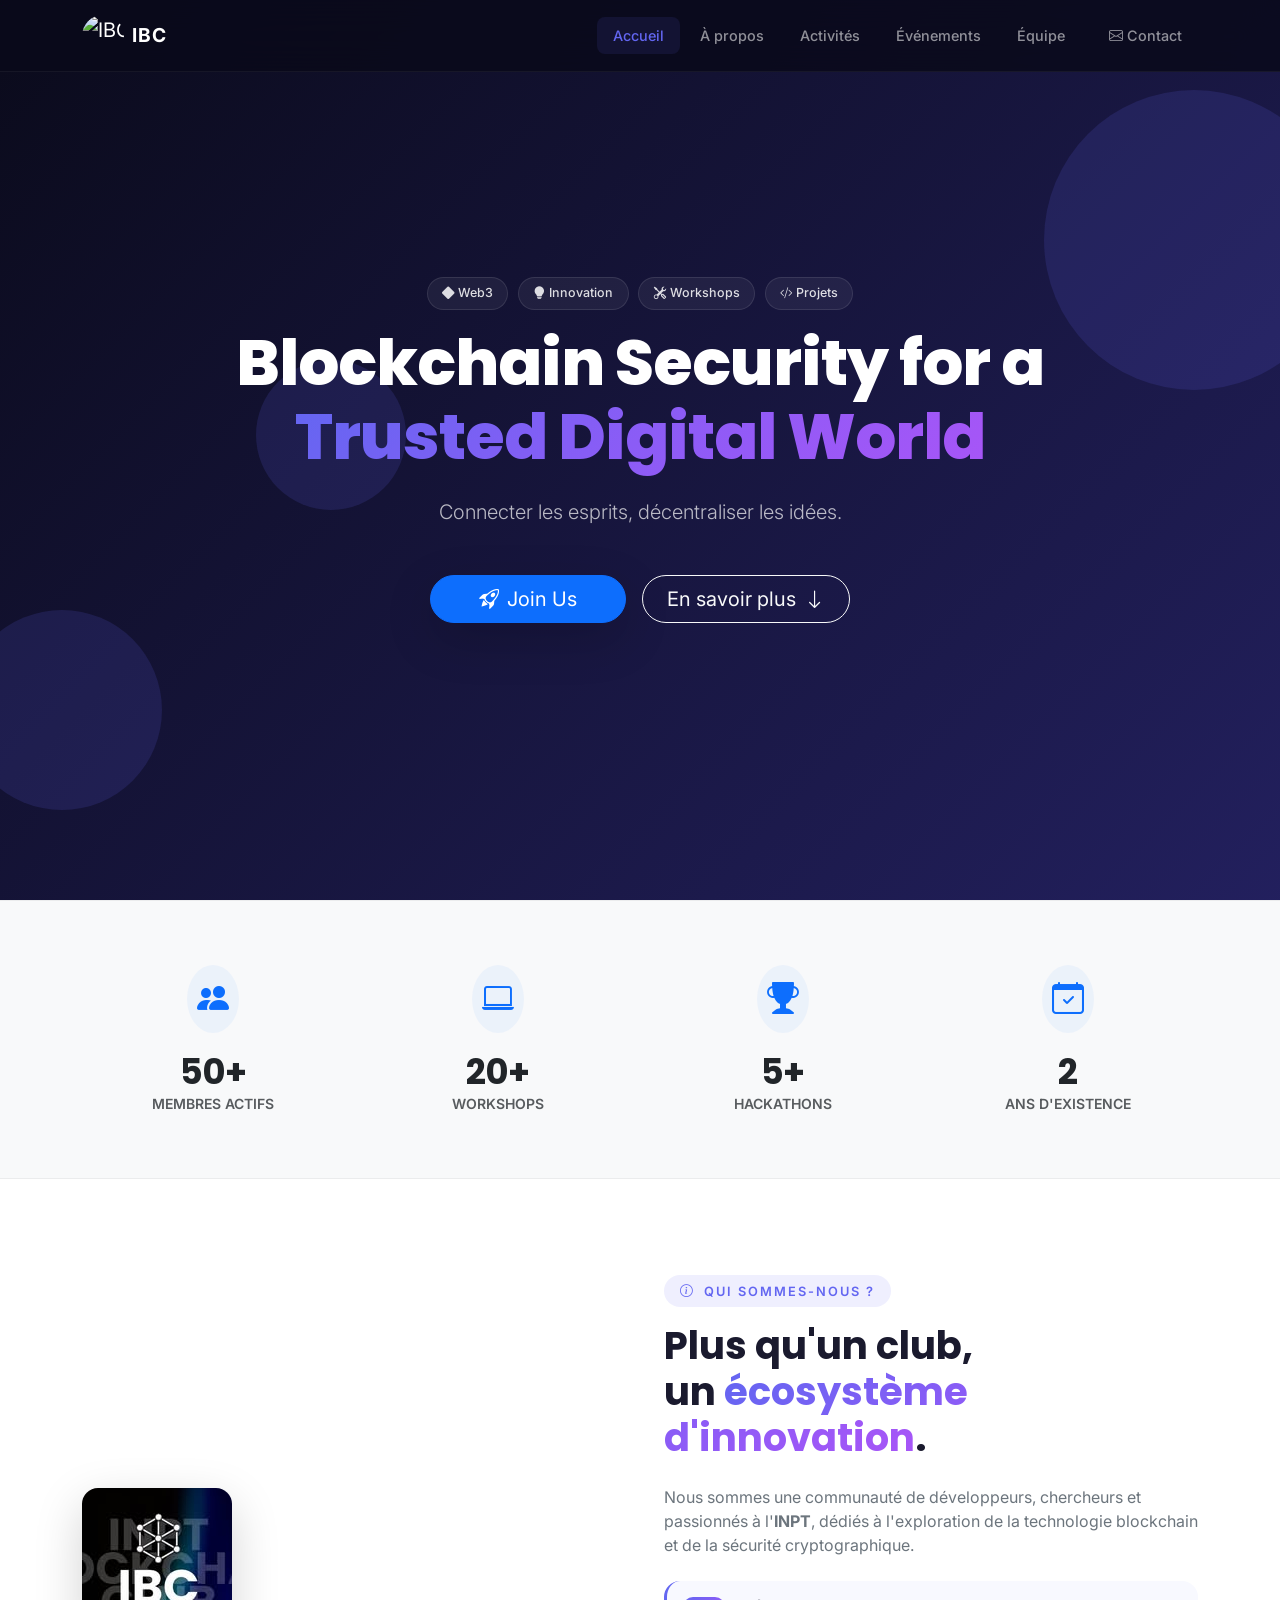
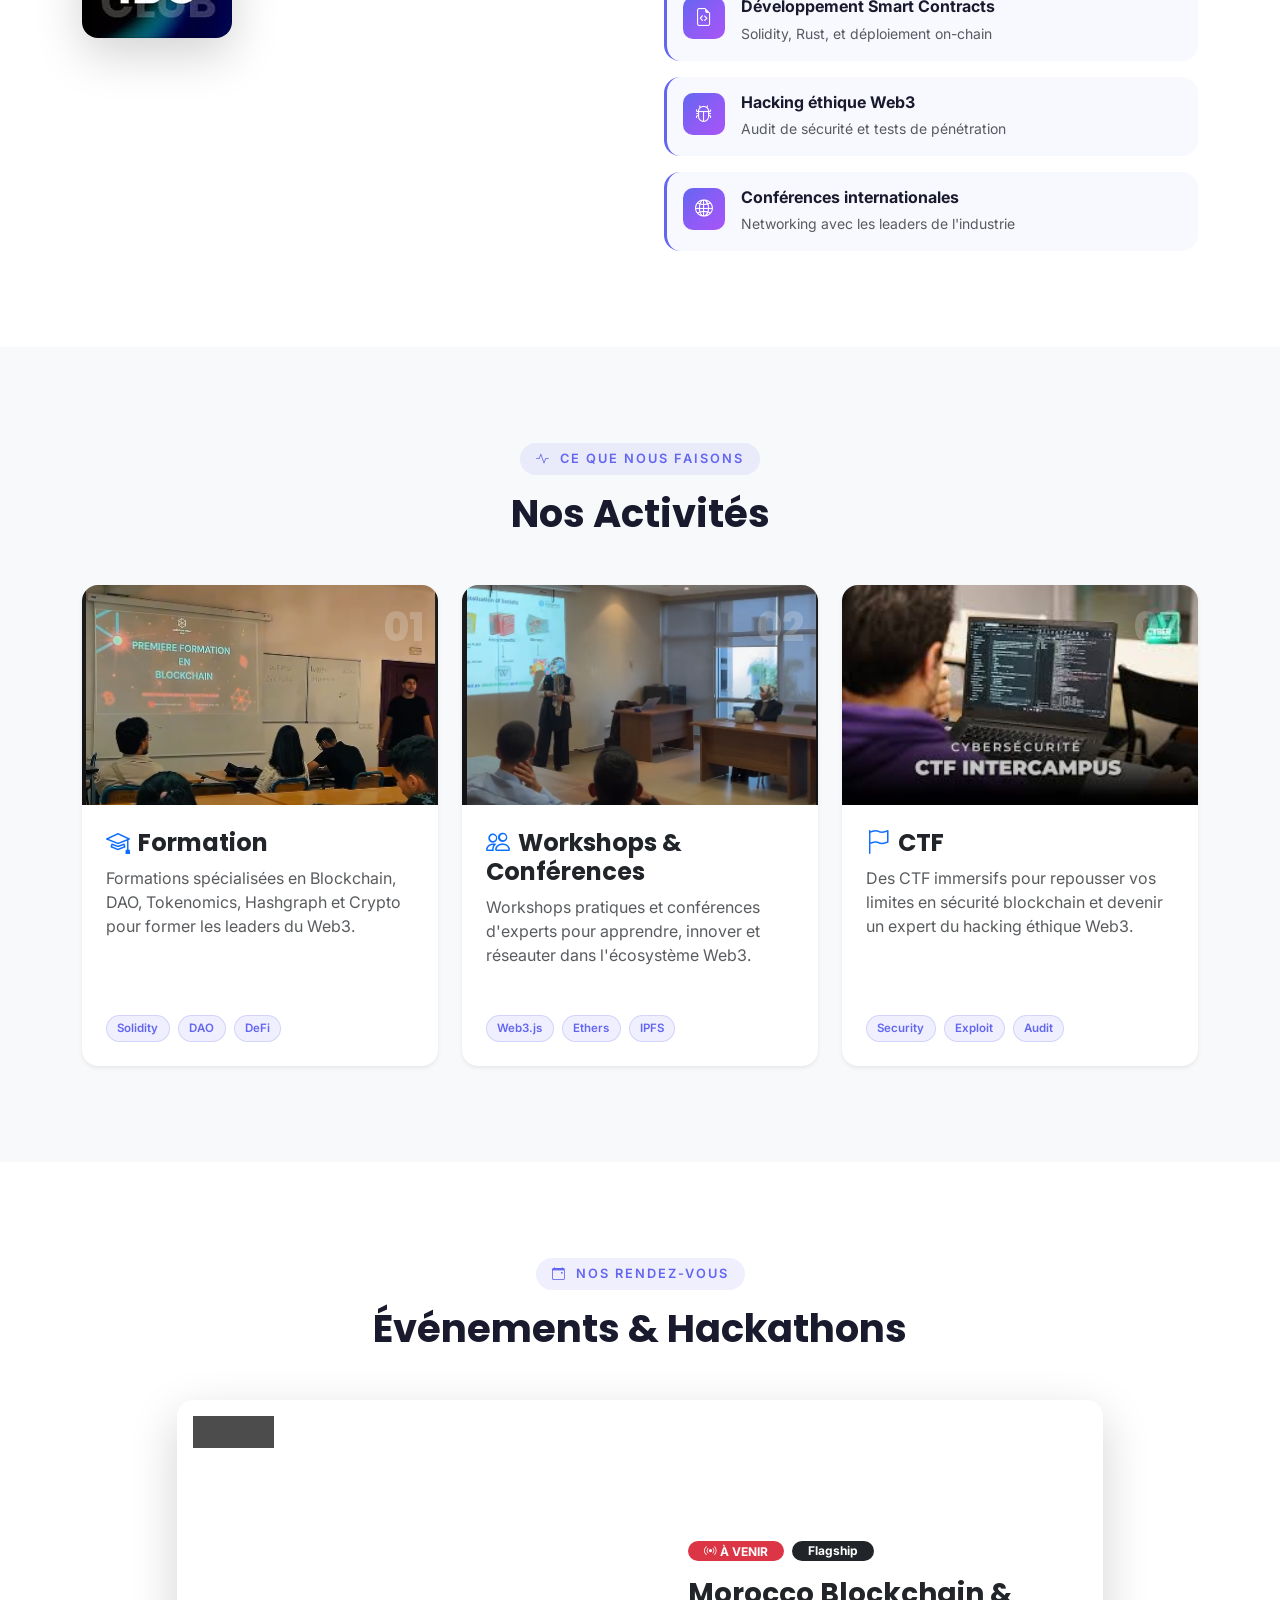
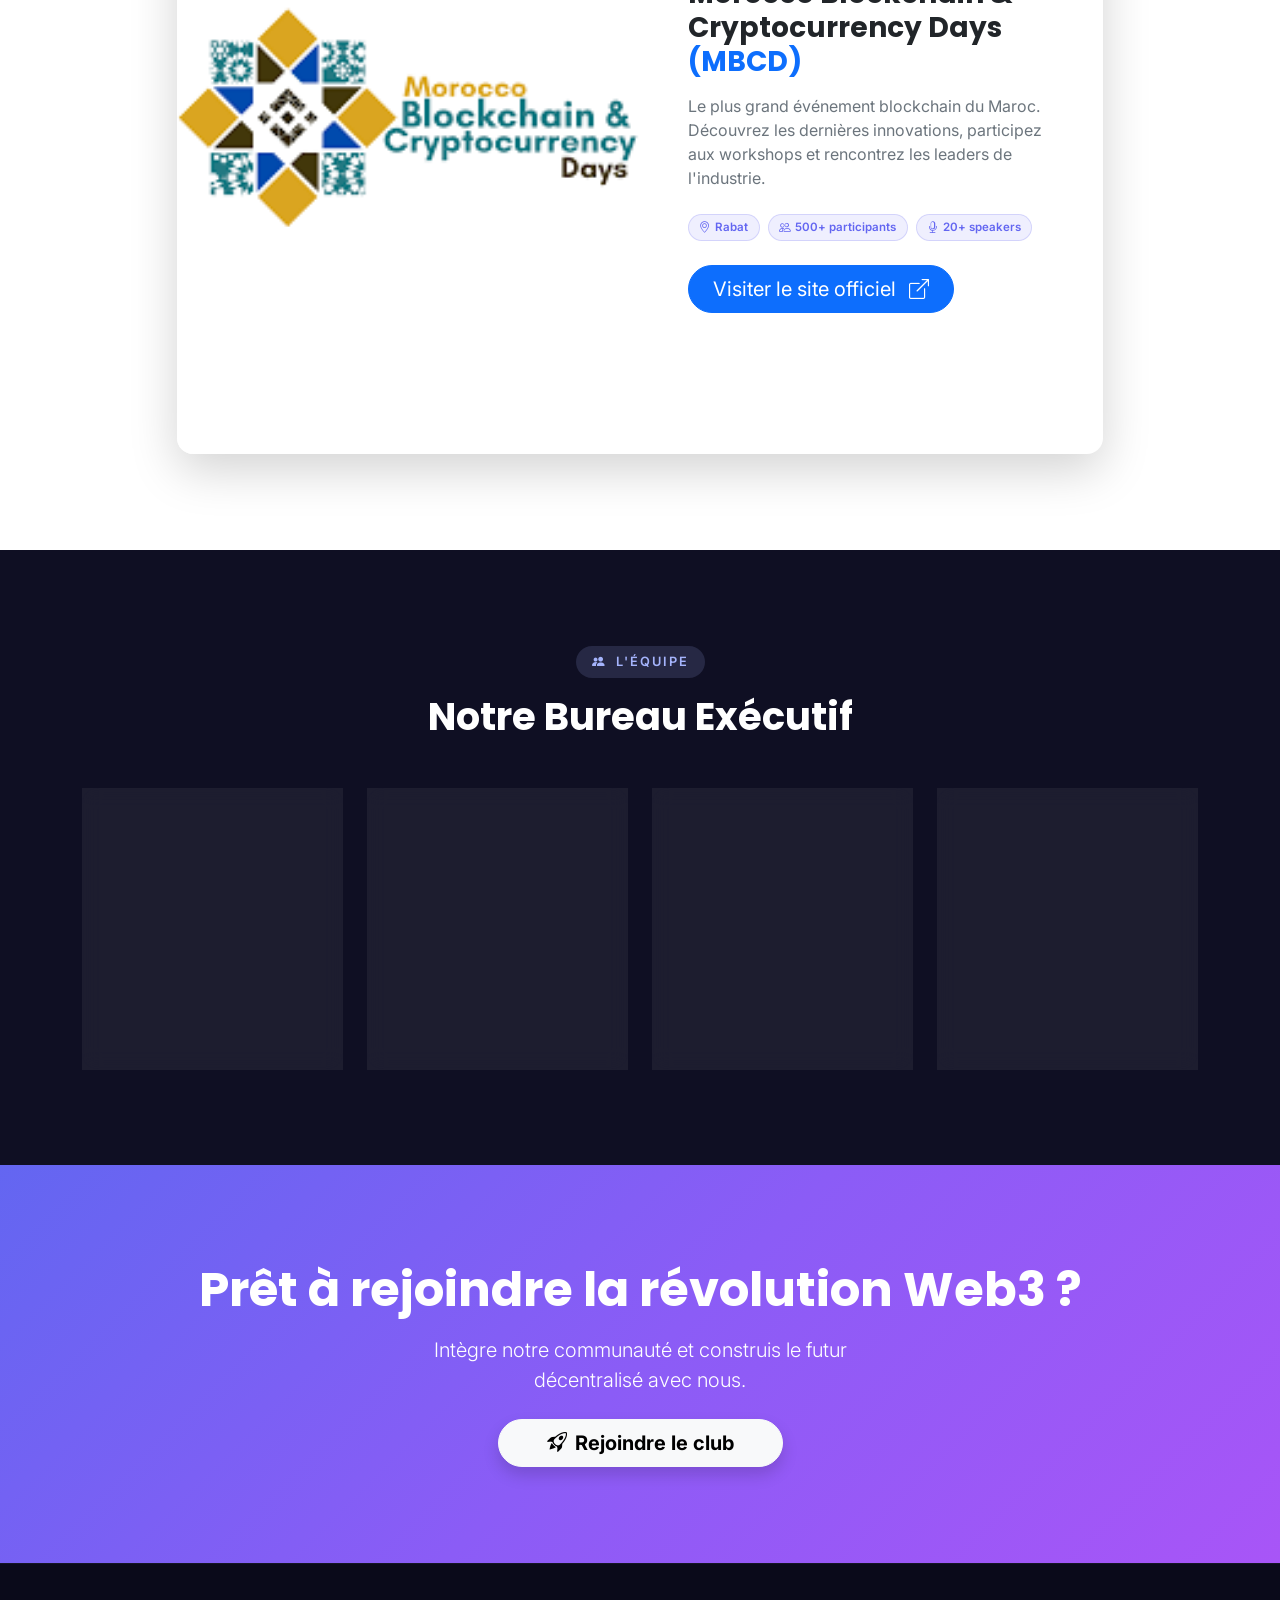
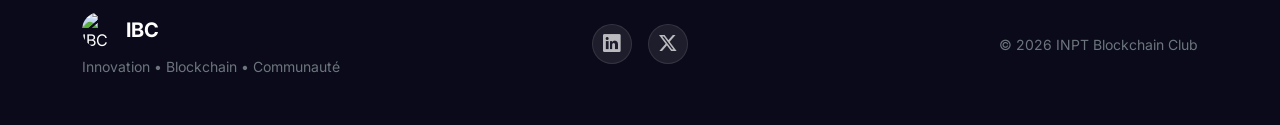
==== HTMLFiles/index.html @ 65b80e28 "Update and rename index.html to HTMLFiles/index.html" ====
<!DOCTYPE html>
<html lang="fr">
<head>
    <meta charset="UTF-8">
    <meta name="viewport" content="width=device-width, initial-scale=1.0">
    <title>INPT Blockchain Club - Web3 Innovation & Security</title>
    <link href="https://fonts.googleapis.com/css2?family=Poppins:wght@600;700;800&family=Inter:wght@400;500;600&display=swap" rel="stylesheet">
    <link href="https://cdn.jsdelivr.net/npm/bootstrap@5.3.2/dist/css/bootstrap.min.css" rel="stylesheet">
    <link href="https://cdn.jsdelivr.net/npm/bootstrap-icons@1.11.1/font/bootstrap-icons.css" rel="stylesheet">
    <link rel="stylesheet" href="/CSSFiles/indexCSS.css">
</head>
<body data-bs-spy="scroll" data-bs-target=".navbar">

    <!-- ═══════════ NAVIGATION ═══════════ -->
    <nav class="navbar navbar-expand-lg navbar-dark fixed-top" id="mainNav">
        <div class="container">
            <a class="navbar-brand d-flex align-items-center gap-2" href="#home">
                <img src="/Assests/IBC.jpeg" alt="IBC Logo" width="42" height="42" class="rounded-circle">
                <span class="fw-bold">IBC</span>
            </a>
            <button class="navbar-toggler border-0 shadow-none" type="button" data-bs-toggle="collapse" data-bs-target="#navbarNav" aria-label="Menu">
                <span class="navbar-toggler-icon"></span>
            </button>
            <div class="collapse navbar-collapse" id="navbarNav">
                <ul class="navbar-nav ms-auto align-items-lg-center gap-lg-1">
                    <li class="nav-item"><a class="nav-link" href="#home">Accueil</a></li>
                    <li class="nav-item"><a class="nav-link" href="#about">À propos</a></li>
                    <li class="nav-item"><a class="nav-link" href="#activities">Activités</a></li>
                    <li class="nav-item"><a class="nav-link" href="#competitions">Événements</a></li>
                    <li class="nav-item"><a class="nav-link" href="#team">Équipe</a></li>
                    <li class="nav-item ms-lg-2">
                        <a class="nav-link btn btn-outline-light btn-sm px-3 rounded-pill" href="contact.html">
                            <i class="bi bi-envelope me-1"></i>Contact
                        </a>
                    </li>
                </ul>
            </div>
        </div>
    </nav>

    <!-- ═══════════ HERO ═══════════ -->
    <section id="home" class="hero d-flex align-items-center text-white text-center position-relative overflow-hidden">
        <div class="hero-overlay"></div>
        <div class="container position-relative z-1">
            <div class="hero-tagline mb-3">
                <span class="badge-pill"><i class="bi bi-diamond-fill me-1"></i> Web3</span>
                <span class="badge-pill"><i class="bi bi-lightbulb-fill me-1"></i> Innovation</span>
                <span class="badge-pill"><i class="bi bi-tools me-1"></i> Workshops</span>
                <span class="badge-pill"><i class="bi bi-code-slash me-1"></i> Projets</span>
            </div>
            <h1 class="display-3 fw-800 mb-4 hero-title">
                Blockchain Security for a<br>
                <span class="text-gradient">Trusted Digital World</span>
            </h1>
            <p class="lead mb-5 mx-auto hero-subtitle" style="max-width:600px">
                Connecter les esprits, décentraliser les idées.
            </p>
            <div class="d-flex gap-3 justify-content-center flex-wrap">
                <a href="joinUs.html" class="btn btn-primary btn-lg px-5 rounded-pill shadow-lg btn-glow">
                    <i class="bi bi-rocket-takeoff me-2"></i>Join Us
                </a>
                <a href="#about" class="btn btn-outline-light btn-lg px-4 rounded-pill">
                    En savoir plus <i class="bi bi-arrow-down ms-1"></i>
                </a>
            </div>
        </div>
        <!-- Particules décoratives -->
        <div class="hero-particles">
            <div class="particle p1"></div>
            <div class="particle p2"></div>
            <div class="particle p3"></div>
        </div>
    </section>

    <section class="stats-bar py-5 bg-light">
    <div class="container">
        <div class="row text-center g-4">
            <div class="col-6 col-md-3">
                <div class="stat-card p-3 h-100">
                    <div class="stat-icon mb-2">
                        <i class="bi bi-people-fill fs-2 text-primary"></i>
                    </div>
                    <h3 class="fw-bold text-dark mb-0 counter">50+</h3>
                    <p class="text-muted small text-uppercase fw-semibold mb-0">Membres actifs</p>
                </div>
            </div>
            <div class="col-6 col-md-3">
                <div class="stat-card p-3 h-100">
                    <div class="stat-icon mb-2">
                        <i class="bi bi-laptop fs-2 text-primary"></i>
                    </div>
                    <h3 class="fw-bold text-dark mb-0 counter">20+</h3>
                    <p class="text-muted small text-uppercase fw-semibold mb-0">Workshops</p>
                </div>
            </div>
            <div class="col-6 col-md-3">
                <div class="stat-card p-3 h-100">
                    <div class="stat-icon mb-2">
                        <i class="bi bi-trophy-fill fs-2 text-primary"></i>
                    </div>
                    <h3 class="fw-bold text-dark mb-0 counter">5+</h3>
                    <p class="text-muted small text-uppercase fw-semibold mb-0">Hackathons</p>
                </div>
            </div>
            <div class="col-6 col-md-3">
                <div class="stat-card p-3 h-100">
                    <div class="stat-icon mb-2">
                        <i class="bi bi-calendar-check fs-2 text-primary"></i>
                    </div>
                    <h3 class="fw-bold text-dark mb-0 counter">2</h3>
                    <p class="text-muted small text-uppercase fw-semibold mb-0">Ans d'existence</p>
                </div>
            </div>
        </div>
    </div>
    </section>

    <!-- ═══════════ ABOUT ═══════════ -->
    <section id="about" class="py-5">
        <div class="container py-5">
            <div class="row align-items-center g-5">
                <div class="col-lg-6">
                    <div class="about-img-wrapper position-relative">
                        <img src="/Assests/IBC2.jpg" class="img-fluid rounded-4 shadow-lg" alt="INPT Blockchain Club">
                
                    </div>
                </div>
                <div class="col-lg-6">
                    <span class="section-label">
                        <i class="bi bi-info-circle me-1"></i> Qui sommes-nous ?
                    </span>
                    <h2 class="fw-bold mb-4 section-title">
                        Plus qu'un club,<br>
                        un <span class="text-gradient">écosystème d'innovation</span>.
                    </h2>
                    <p class="text-secondary mb-4 fs-6">
                        Nous sommes une communauté de développeurs, chercheurs et passionnés à l'<strong>INPT</strong>, dédiés à l'exploration de la technologie blockchain et de la sécurité cryptographique.
                    </p>
                    <div class="row g-3">
                        <div class="col-12">
                            <div class="feature-item d-flex align-items-start gap-3">
                                <div class="feature-icon">
                                    <i class="bi bi-file-earmark-code"></i>
                                </div>
                                <div>
                                    <h6 class="fw-bold mb-1">Développement Smart Contracts</h6>
                                    <small class="text-muted">Solidity, Rust, et déploiement on-chain</small>
                                </div>
                            </div>
                        </div>
                        <div class="col-12">
                            <div class="feature-item d-flex align-items-start gap-3">
                                <div class="feature-icon">
                                    <i class="bi bi-bug"></i>
                                </div>
                                <div>
                                    <h6 class="fw-bold mb-1">Hacking éthique Web3</h6>
                                    <small class="text-muted">Audit de sécurité et tests de pénétration</small>
                                </div>
                            </div>
                        </div>
                        <div class="col-12">
                            <div class="feature-item d-flex align-items-start gap-3">
                                <div class="feature-icon">
                                    <i class="bi bi-globe2"></i>
                                </div>
                                <div>
                                    <h6 class="fw-bold mb-1">Conférences internationales</h6>
                                    <small class="text-muted">Networking avec les leaders de l'industrie</small>
                                </div>
                            </div>
                        </div>
                    </div>
                </div>
            </div>
        </div>
    </section>

    <!-- ═══════════ ACTIVITÉS ═══════════ -->
    <section id="activities" class="py-5 bg-light">
        <div class="container py-5">
            <div class="text-center mb-5">
                <span class="section-label">
                    <i class="bi bi-activity me-1"></i> Ce que nous faisons
                </span>
                <h2 class="fw-bold section-title">Nos Activités</h2>
            </div>
            <div class="row g-4">

                <!-- Carte 1 -->
                <div class="col-md-4">
                    <div class="card activity-card h-100 border-0 shadow-sm overflow-hidden">
                        <div class="card-img-top-wrapper">
                            <img src="/Assests/Formation.png" class="card-img-top" alt="Formation Blockchain">
                            <div class="card-img-overlay-gradient"></div>
                            <span class="activity-number">01</span>
                        </div>
                        <div class="card-body p-4">
                            <h4 class="fw-bold">
                                <i class="bi bi-mortarboard text-primary me-2"></i>Formation
                            </h4>
                            <p class="text-muted">
                                Formations spécialisées en Blockchain, DAO, Tokenomics, Hashgraph et Crypto pour former les leaders du Web3.
                            </p>
                        </div>
                        <div class="card-footer bg-transparent border-0 px-4 pb-4">
                            <div class="d-flex gap-2 flex-wrap">
                                <span class="tech-tag">Solidity</span>
                                <span class="tech-tag">DAO</span>
                                <span class="tech-tag">DeFi</span>
                            </div>
                        </div>
                    </div>
                </div>

                <!-- Carte 2 -->
                <div class="col-md-4">
                    <div class="card activity-card h-100 border-0 shadow-sm overflow-hidden">
                        <div class="card-img-top-wrapper">
                            <img src="/Assests/workshop.png" class="card-img-top" alt="Workshops Blockchain">
                            <div class="card-img-overlay-gradient"></div>
                            <span class="activity-number">02</span>
                        </div>
                        <div class="card-body p-4">
                            <h4 class="fw-bold">
                                <i class="bi bi-people text-primary me-2"></i>Workshops & Conférences
                            </h4>
                            <p class="text-muted">
                                Workshops pratiques et conférences d'experts pour apprendre, innover et réseauter dans l'écosystème Web3.
                            </p>
                        </div>
                        <div class="card-footer bg-transparent border-0 px-4 pb-4">
                            <div class="d-flex gap-2 flex-wrap">
                                <span class="tech-tag">Web3.js</span>
                                <span class="tech-tag">Ethers</span>
                                <span class="tech-tag">IPFS</span>
                            </div>
                        </div>
                    </div>
                </div>

                <!-- Carte 3 -->
                <div class="col-md-4">
                    <div class="card activity-card h-100 border-0 shadow-sm overflow-hidden">
                        <div class="card-img-top-wrapper">
                            <img src="/Assests/CTF.jpeg" class="card-img-top" alt="CTF Blockchain">
                            <div class="card-img-overlay-gradient"></div>
                            <span class="activity-number">03</span>
                        </div>
                        <div class="card-body p-4">
                            <h4 class="fw-bold">
                                <i class="bi bi-flag text-primary me-2"></i>CTF
                            </h4>
                            <p class="text-muted">
                                Des CTF immersifs pour repousser vos limites en sécurité blockchain et devenir un expert du hacking éthique Web3.
                            </p>
                        </div>
                        <div class="card-footer bg-transparent border-0 px-4 pb-4">
                            <div class="d-flex gap-2 flex-wrap">
                                <span class="tech-tag">Security</span>
                                <span class="tech-tag">Exploit</span>
                                <span class="tech-tag">Audit</span>
                            </div>
                        </div>
                    </div>
                </div>
            </div>
        </div>
    </section>

    <!-- ═══════════ ÉVÉNEMENTS ═══════════ -->
    <section id="competitions" class="py-5">
        <div class="container py-5">
            <div class="text-center mb-5">
                <span class="section-label">
                    <i class="bi bi-calendar-event me-1"></i> Nos rendez-vous
                </span>
                <h2 class="fw-bold section-title">Événements & Hackathons</h2>
            </div>
            <div class="row justify-content-center">
                <div class="col-lg-10">
                    <div class="card main-event-card border-0 shadow-lg overflow-hidden">
                        <div class="row g-0">
                            <div class="col-md-6 position-relative">
                                <img src="/Assests/mbcd.png"
                                     class="w-100 h-100 object-fit-cover"
                                     style="object-position:center;min-height:320px"
                                     alt="MBCD Logo">
                                <div class="event-date-badge">
                                    <i class="bi bi-calendar3 me-1"></i> 2026
                                </div>
                            </div>
                            <div class="col-md-6 d-flex flex-column justify-content-center p-4 p-lg-5">
                                <div class="d-flex gap-2 mb-3">
                                    <span class="badge bg-danger rounded-pill px-3">
                                        <i class="bi bi-broadcast me-1"></i>À VENIR
                                    </span>
                                    <span class="badge bg-dark rounded-pill px-3">Flagship</span>
                                </div>
                                <h3 class="fw-bold mb-3">
                                    Morocco Blockchain &<br>Cryptocurrency Days
                                    <span class="text-primary">(MBCD)</span>
                                </h3>
                                <p class="text-secondary mb-4">
                                    Le plus grand événement blockchain du Maroc. Découvrez les dernières innovations, participez aux workshops et rencontrez les leaders de l'industrie.
                                </p>
                                <div class="d-flex gap-2 mb-4 flex-wrap">
                                    <span class="tech-tag"><i class="bi bi-geo-alt me-1"></i>Rabat</span>
                                    <span class="tech-tag"><i class="bi bi-people me-1"></i>500+ participants</span>
                                    <span class="tech-tag"><i class="bi bi-mic me-1"></i>20+ speakers</span>
                                </div>
                                <a href="https://moroccoblockchaindays.net/2026" target="_blank"
                                   class="btn btn-primary btn-lg rounded-pill px-4 align-self-start">
                                    Visiter le site officiel <i class="bi bi-box-arrow-up-right ms-2"></i>
                                </a>
                            </div>
                        </div>
                    </div>
                </div>
            </div>
        </div>
    </section>

    <!-- ═══════════ ÉQUIPE ═══════════ -->
    <section id="team" class="py-5 team-section">
        <div class="container py-5">
            <div class="text-center mb-5">
                <span class="section-label section-label-light">
                    <i class="bi bi-people-fill me-1"></i> L'équipe
                </span>
                <h2 class="fw-bold text-white section-title">Notre Bureau Exécutif</h2>
            </div>
            <div class="row g-4 justify-content-center">

                <div class="col-6 col-lg-3">
                    <div class="team-card text-center">
                        <div class="team-avatar mx-auto mb-3">
                            <img src="/Assests/Président.png" alt="Président" class="rounded-circle">
                            <div class="team-avatar-ring"></div>
                        </div>
                        <h5 class="fw-bold text-white mb-1">Soufi Hicham</h5>
                        <p class="text-primary fw-semibold small mb-2">Président</p>
                        <div class="d-flex justify-content-center gap-2">
                            <a href="https://www.instagram.com/hicham_0005/" class="team-social"><i class="bi bi-linkedin"></i></a>
                            <a href="https://github.com/Hicham-Sf" class="team-social"><i class="bi bi-github"></i></a>
                        </div>
                    </div>
                </div>

                <div class="col-6 col-lg-3">
                    <div class="team-card text-center">
                        <div class="team-avatar mx-auto mb-3">
                            <img src="/Assests/Logistique.png" alt="Chef Logistique" class="rounded-circle">
                            <div class="team-avatar-ring"></div>
                        </div>
                        <h5 class="fw-bold text-white mb-1">Asmae Alami</h5>
                        <p class="text-primary fw-semibold small mb-2">Chef Logistique</p>
                        <div class="d-flex justify-content-center gap-2">
                            <a href="#" class="team-social"><i class="bi bi-linkedin"></i></a>
                            <a href="#" class="team-social"><i class="bi bi-github"></i></a>
                        </div>
                    </div>
                </div>

                <div class="col-6 col-lg-3">
                    <div class="team-card text-center">
                        <div class="team-avatar mx-auto mb-3">
                            <img src="/Assests/media.png" alt="Chef Media" class="rounded-circle">
                            <div class="team-avatar-ring"></div>
                        </div>
                        <h5 class="fw-bold text-white mb-1">Ayoub El wahabi</h5>
                        <p class="text-primary fw-semibold small mb-2">Chef Media</p>
                        <div class="d-flex justify-content-center gap-2">
                            <a href="#" class="team-social"><i class="bi bi-linkedin"></i></a>
                            <a href="#" class="team-social"><i class="bi bi-github"></i></a>
                        </div>
                    </div>
                </div>

                <div class="col-6 col-lg-3">
                    <div class="team-card text-center">
                        <div class="team-avatar mx-auto mb-3">
                            <img src="/Assests/Sponsor.png" alt="Chef Sponsoring" class="rounded-circle">
                            <div class="team-avatar-ring"></div>
                        </div>
                        <h5 class="fw-bold text-white mb-1">Maryem Salhi</h5>
                        <p class="text-primary fw-semibold small mb-2">Chef Sponsoring</p>
                        <div class="d-flex justify-content-center gap-2">
                            <a href="#" class="team-social"><i class="bi bi-linkedin"></i></a>
                            <a href="#" class="team-social"><i class="bi bi-github"></i></a>
                        </div>
                    </div>
                </div>

            </div>
        </div>
    </section>

    <!-- ═══════════ CTA ═══════════ -->
    <section class="cta-section py-5 text-center text-white">
        <div class="container py-5">
            <h2 class="fw-bold display-5 mb-3">Prêt à rejoindre la révolution Web3 ?</h2>
            <p class="lead mb-4 mx-auto" style="max-width:500px">Intègre notre communauté et construis le futur décentralisé avec nous.</p>
            <a href="joinUs.html" class="btn btn-light btn-lg rounded-pill px-5 fw-bold shadow">
                <i class="bi bi-rocket-takeoff me-2"></i>Rejoindre le club
            </a>
        </div>
    </section>

    <!-- ═══════════ FOOTER ═══════════ -->
    <footer class="footer-section">
        <div class="container py-5">
            <div class="row g-4 align-items-center">
                <div class="col-md-4 text-center text-md-start">
                    <a href="#home" class="d-inline-flex align-items-center gap-2 text-white text-decoration-none mb-2">
                        <img src="/Assests/IBC.jpeg" alt="IBC Logo" width="36" height="36" class="rounded-circle">
                        <span class="fw-bold fs-5">IBC</span>
                    </a>
                    <p class="text-secondary small mb-0">Innovation • Blockchain • Communauté</p>
                </div>
                <div class="col-md-4 text-center">
                    <div class="d-flex justify-content-center gap-3">
                        <a href="https://www.linkedin.com/company/dbc-inpt/" class="social-btn" aria-label="LinkedIn"><i class="bi bi-linkedin"></i></a>
                        
                        <a href="#" class="social-btn" aria-label="Twitter"><i class="bi bi-twitter-x"></i></a>
                        
                    </div>
                </div>
                <div class="col-md-4 text-center text-md-end">
                    <p class="text-secondary small mb-0">&copy; 2026 INPT Blockchain Club </p>
                </div>
            </div>
        </div>
    </footer>

    <script src="https://cdn.jsdelivr.net/npm/bootstrap@5.3.2/dist/js/bootstrap.bundle.min.js"></script>
    <script src="script.js"></script>
</body>
</html>
---- CSSFiles/indexCSS.css ----
/* ═══════ VARIABLES & BASE ═══════ */
:root{
  --primary:#6366f1;--primary-dark:#4f46e5;--dark:#0f0f23;
  --darker:#0a0a1a;--glass:rgba(255,255,255,.06);
  --gradient:linear-gradient(135deg,#6366f1,#8b5cf6,#a855f7);
  --radius:1rem;
}
*{margin:0;padding:0;box-sizing:border-box}
html{scroll-behavior:smooth;scroll-padding-top:80px}
body{font-family:'Inter',sans-serif;color:#1a1a2e;overflow-x:hidden}
h1,h2,h3,h4,h5{font-family:'Poppins',sans-serif}
.fw-800{font-weight:800}
.text-gradient{background:var(--gradient);-webkit-background-clip:text;-webkit-text-fill-color:transparent;background-clip:text}
.section-label{display:inline-block;font-size:.8rem;font-weight:600;text-transform:uppercase;letter-spacing:2px;color:var(--primary);background:rgba(99,102,241,.1);padding:.4rem 1rem;border-radius:50px;margin-bottom:1rem}
.section-label-light{color:#a5b4fc;background:rgba(165,180,252,.15)}
.section-title{font-size:2.4rem}

/* ═══════ NAVBAR ═══════ */
#mainNav{background:rgba(10,10,26,.85);backdrop-filter:blur(20px);-webkit-backdrop-filter:blur(20px);transition:all .3s;border-bottom:1px solid rgba(255,255,255,.05);padding:.6rem 0}
#mainNav.scrolled{background:rgba(10,10,26,.97);padding:.4rem 0}
.navbar-brand span{font-size:1.2rem;letter-spacing:1px}
.nav-link{font-weight:500;font-size:.9rem;padding:.5rem 1rem!important;border-radius:8px;transition:all .25s}
.nav-link:hover,.nav-link.active{color:var(--primary)!important;background:rgba(99,102,241,.1)}

/* ═══════ HERO ═══════ */
.hero{min-height:100vh;background:var(--dark) url('IBC.jpeg') center/cover no-repeat;position:relative}
.hero-overlay{position:absolute;inset:0;background:linear-gradient(135deg,rgba(10,10,26,.92),rgba(79,70,229,.3));z-index:0}
.hero-tagline{display:flex;gap:.6rem;justify-content:center;flex-wrap:wrap}
.badge-pill{display:inline-flex;align-items:center;background:var(--glass);backdrop-filter:blur(10px);border:1px solid rgba(255,255,255,.1);padding:.4rem .9rem;border-radius:50px;font-size:.78rem;font-weight:500;color:rgba(255,255,255,.85)}
.hero-title{line-height:1.15;letter-spacing:-1px}
.hero-subtitle{color:rgba(255,255,255,.7)}
.btn-glow{box-shadow:0 0 30px rgba(99,102,241,.4);transition:all .3s}
.btn-glow:hover{box-shadow:0 0 50px rgba(99,102,241,.6);transform:translateY(-2px)}
.hero-particles{position:absolute;inset:0;z-index:0;pointer-events:none}
.particle{position:absolute;border-radius:50%;background:var(--primary);opacity:.15;animation:float 6s infinite ease-in-out}
.p1{width:300px;height:300px;top:10%;right:-5%;animation-delay:0s}
.p2{width:200px;height:200px;bottom:10%;left:-3%;animation-delay:2s}
.p3{width:150px;height:150px;top:40%;left:20%;animation-delay:4s}
@keyframes float{0%,100%{transform:translateY(0) scale(1)}50%{transform:translateY(-30px) scale(1.05)}}

/* ═══════ STATS BAR ═══════ */
.stats-bar {
    border-top: 1px solid rgba(0,0,0,0.05);
    border-bottom: 1px solid rgba(0,0,0,0.05);
}

.stat-card {
    transition: transform 0.3s ease, box-shadow 0.3s ease;
    border-radius: 12px;
}

.stat-card:hover {
    transform: translateY(-5px);
    background: #ffffff;
    box-shadow: 0 10px 30px rgba(0,0,0,0.08);
}

.stat-icon i {
    display: inline-block;
    padding: 10px;
    background: rgba(13, 110, 253, 0.05); /* Couleur primaire très légère */
    border-radius: 50%;
    margin-bottom: 10px;
}

.counter {
    font-size: 2.2rem;
    letter-spacing: -1px;
}

/* ═══════ ABOUT ═══════ */
.about-img-wrapper{display:inline-block}
.about-img-wrapper img{transition:transform .4s}
.about-img-wrapper:hover img{transform:scale(1.02)}
.about-badge{position:absolute;bottom:-15px;right:-15px;width:60px;height:60px;background:var(--gradient);border-radius:50%;display:flex;align-items:center;justify-content:center;color:#fff;font-size:1.4rem;box-shadow:0 8px 25px rgba(99,102,241,.4)}
.feature-item{padding:1rem;border-radius:var(--radius);background:#f8f9ff;border-left:3px solid var(--primary);transition:all .3s}
.feature-item:hover{background:#eef0ff;transform:translateX(5px)}
.feature-icon{width:42px;height:42px;min-width:42px;border-radius:10px;background:var(--gradient);color:#fff;display:flex;align-items:center;justify-content:center;font-size:1.1rem}

/* ═══════ ACTIVITÉS ═══════ */
.card-img-top-wrapper{position:relative;height:220px;overflow:hidden}
.card-img-top-wrapper img{width:100%;height:100%;object-fit:cover;transition:transform .5s}
.activity-card:hover .card-img-top-wrapper img{transform:scale(1.08)}
.card-img-overlay-gradient{position:absolute;bottom:0;left:0;right:0;height:60%;background:linear-gradient(transparent,rgba(0,0,0,.3))}
.activity-number{position:absolute;top:12px;right:14px;font-size:2.5rem;font-weight:800;color:rgba(255,255,255,.2);font-family:'Poppins',sans-serif}
.activity-card{border-radius:var(--radius)!important;transition:transform .3s,box-shadow .3s;overflow:hidden}
.activity-card:hover{transform:translateY(-8px);box-shadow:0 20px 40px rgba(0,0,0,.12)!important}
.tech-tag{display:inline-block;padding:.25rem .65rem;border-radius:50px;font-size:.72rem;font-weight:600;background:rgba(99,102,241,.1);color:var(--primary);border:1px solid rgba(99,102,241,.2)}

/* ═══════ ÉVÉNEMENTS ═══════ */
.main-event-card{border-radius:var(--radius)!important;transition:transform .3s}
.main-event-card:hover{transform:translateY(-5px)}
.event-date-badge{position:absolute;top:16px;left:16px;background:rgba(0,0,0,.7);backdrop-filter:blur(10px);color:#fff;padding:.4rem .9rem;border-radius:50px;font-size:.8rem;font-weight:600}

/* ═══════ TEAM ═══════ */
.team-section {
    background: var(--dark);
}

.team-card {
    background: var(--glass);
    backdrop-filter: blur(10px);
    border: 1px solid rgba(255, 255, 255, .08);
    border-radius: var(--radius);
    padding: 2rem 1.5rem;
    transition: all .3s;
}

.team-card:hover {
    transform: translateY(-8px);
    background: rgba(255, 255, 255, .1);
    border-color: var(--primary);
}

.team-avatar {
    width: 110px;
    height: 110px;
    margin: 0 auto 1.5rem; /* Centre l'avatar et ajoute de l'espace en bas */
}

.team-avatar img {
    width: 100%;
    height: 100%;
    object-fit: cover;
    border-radius: 50%; /* Assure que l'image reste ronde */
    border: 3px solid rgba(255, 255, 255, .15);
    transition: all .3s ease;
}

/* Effet au survol : la bordure change de couleur et l'image zoom légèrement */
.team-card:hover .team-avatar img {
    border-color: var(--primary);
    transform: scale(1.05);
}

.team-social {
    width: 32px;
    height: 32px;
    border-radius: 50%;
    background: rgba(255, 255, 255, .08);
    color: rgba(255, 255, 255, .6);
    display: inline-flex;
    align-items: center;
    justify-content: center;
    font-size: .85rem;
    transition: all .25s;
    text-decoration: none;
}

.team-social:hover {
    background: var(--primary);
    color: #fff;
    transform: scale(1.15);
}
/* ═══════ CTA ═══════ */
.cta-section{background:var(--gradient)}

/* ═══════ FOOTER ═══════ */
.footer-section{background:var(--darker);border-top:1px solid rgba(255,255,255,.05)}
.social-btn{width:40px;height:40px;border-radius:50%;background:rgba(255,255,255,.08);color:rgba(255,255,255,.7);display:inline-flex;align-items:center;justify-content:center;font-size:1.1rem;text-decoration:none;transition:all .3s;border:1px solid rgba(255,255,255,.1)}
.social-btn:hover{background:var(--primary);color:#fff;transform:translateY(-3px);border-color:var(--primary)}

/* ═══════ ANIMATIONS ═══════ */
@keyframes fadeUp{from{opacity:0;transform:translateY(30px)}to{opacity:1;transform:translateY(0)}}
.hero-title,.hero-subtitle,.hero-tagline,.btn-glow{animation:fadeUp .8s ease both}
.hero-tagline{animation-delay:.1s}.hero-title{animation-delay:.3s}
.hero-subtitle{animation-delay:.5s}.btn-glow{animation-delay:.7s}

/* ═══════ RESPONSIVE ═══════ */
@media(max-width:768px){
  .section-title{font-size:1.8rem}
  .hero-title{font-size:2rem!important}
  .card-img-top-wrapper{height:180px}
  .team-avatar{width:85px;height:85px}
  .about-badge{display:none}
  .hero-tagline .badge-pill{font-size:.7rem;padding:.3rem .6rem}
}
@media(max-width:576px){
  .hero-title{font-size:1.6rem!important}
  .stat-item h3{font-size:1.3rem}
}
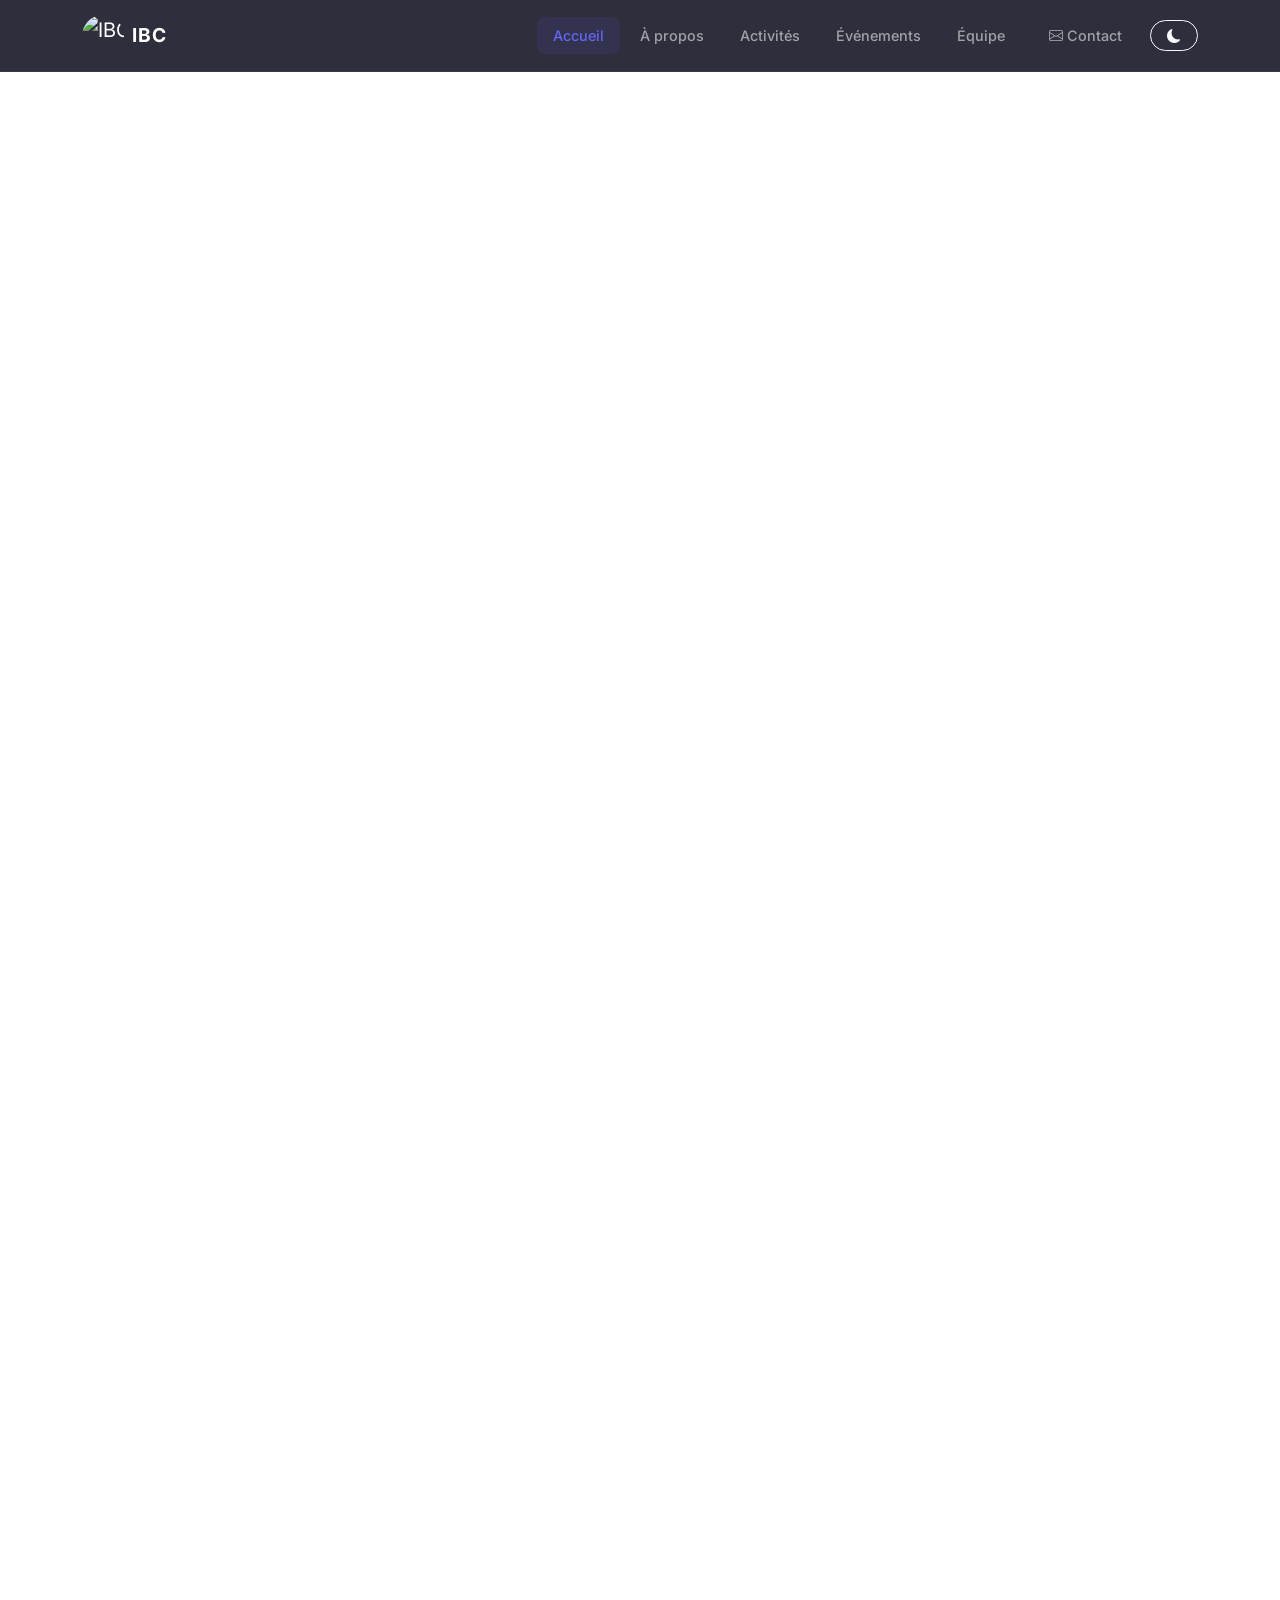
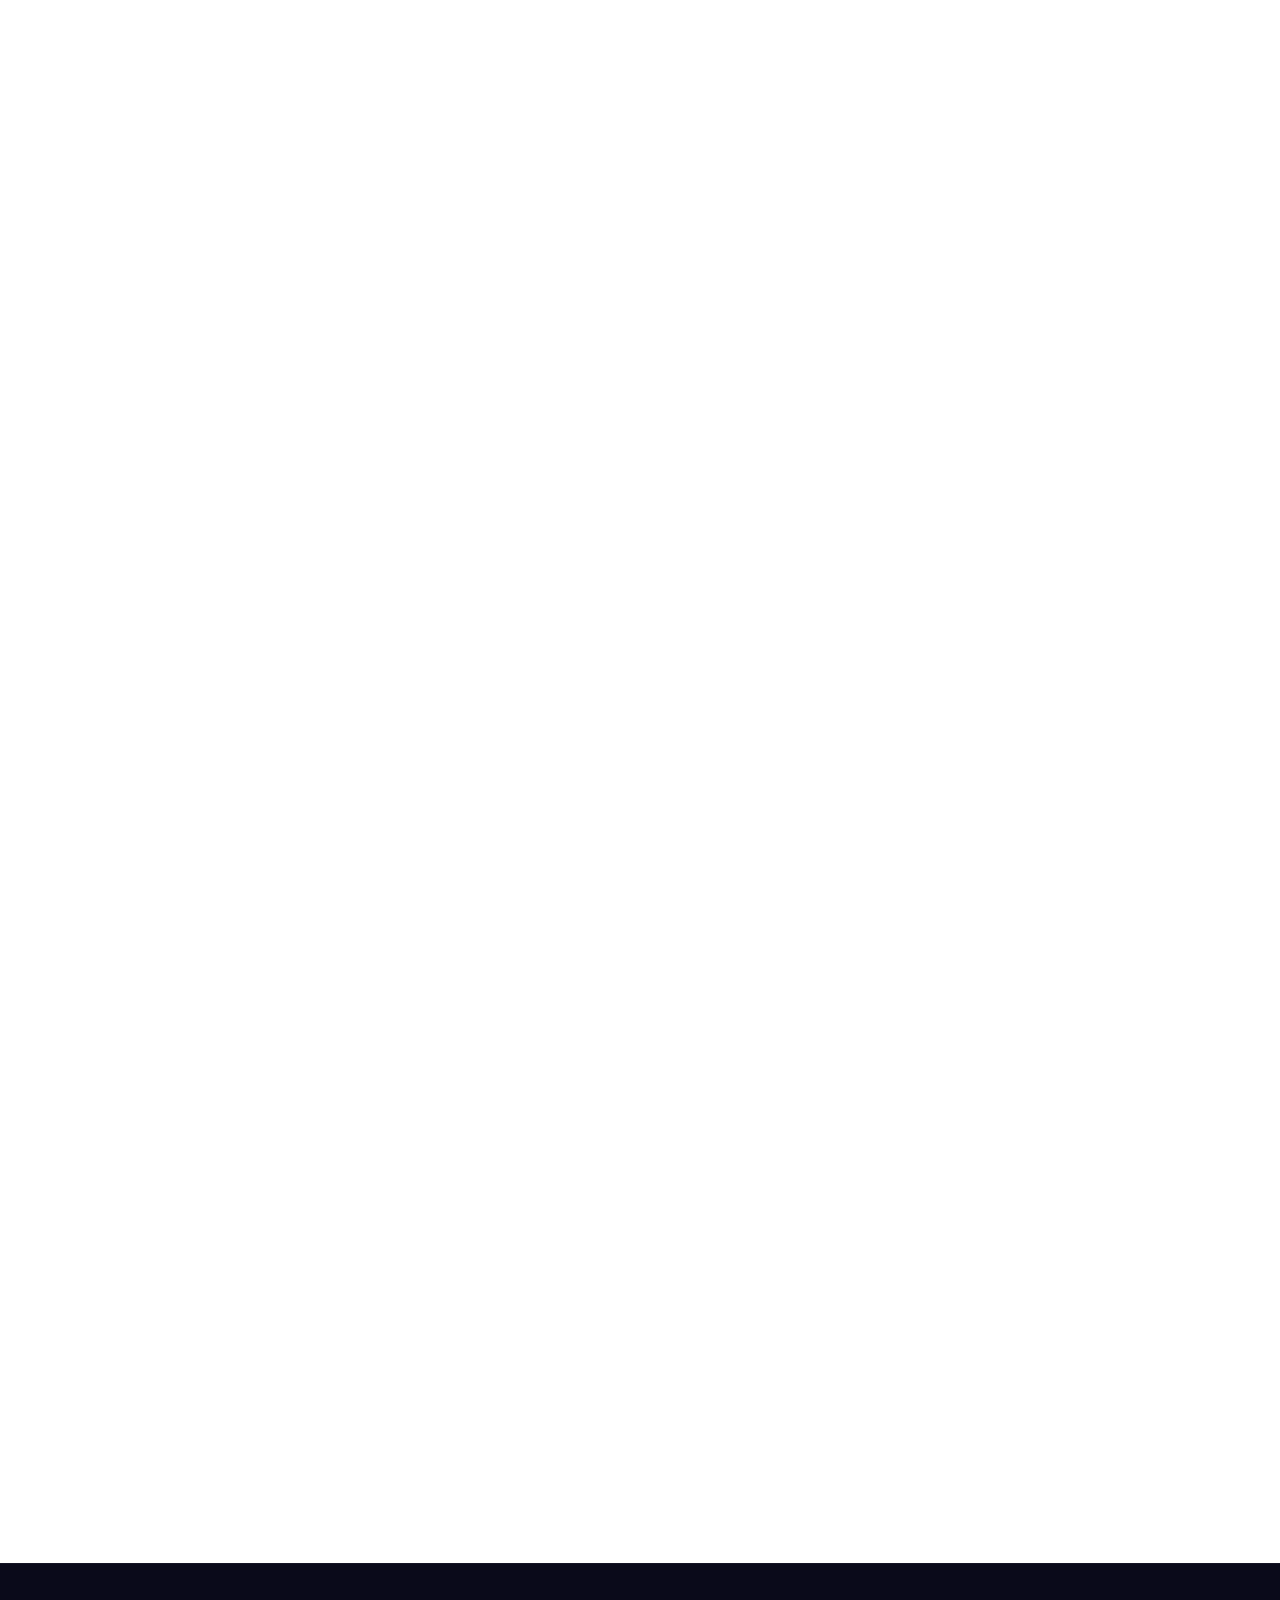
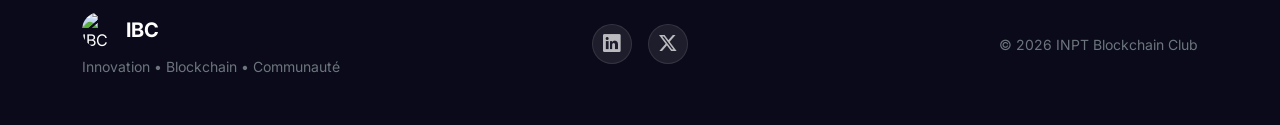
==== commit a7ca1b1b: "Add files via upload" ====
--- a/HTMLFiles/index.html
+++ b/HTMLFiles/index.html
@@ -7,11 +7,15 @@
     <link href="https://fonts.googleapis.com/css2?family=Poppins:wght@600;700;800&family=Inter:wght@400;500;600&display=swap" rel="stylesheet">
     <link href="https://cdn.jsdelivr.net/npm/bootstrap@5.3.2/dist/css/bootstrap.min.css" rel="stylesheet">
     <link href="https://cdn.jsdelivr.net/npm/bootstrap-icons@1.11.1/font/bootstrap-icons.css" rel="stylesheet">
+    <script src="https://code.jquery.com/jquery-3.7.1.min.js"></script>
     <link rel="stylesheet" href="/CSSFiles/indexCSS.css">
 </head>
 <body data-bs-spy="scroll" data-bs-target=".navbar">
 
-    <!-- ═══════════ NAVIGATION ═══════════ -->
+    <div id="progressBarContainer">
+        <div id="progressBar"></div>
+    </div>
+
     <nav class="navbar navbar-expand-lg navbar-dark fixed-top" id="mainNav">
         <div class="container">
             <a class="navbar-brand d-flex align-items-center gap-2" href="#home">
@@ -33,13 +37,17 @@
                             <i class="bi bi-envelope me-1"></i>Contact
                         </a>
                     </li>
+                    <li class="nav-item ms-lg-2 mt-2 mt-lg-0">
+                        <button id="darkModeToggle" class="btn btn-outline-light btn-sm rounded-pill px-3 w-100">
+                            <i class="bi bi-moon-fill"></i>
+                        </button>
+                    </li>
                 </ul>
             </div>
         </div>
     </nav>
 
-    <!-- ═══════════ HERO ═══════════ -->
-    <section id="home" class="hero d-flex align-items-center text-white text-center position-relative overflow-hidden">
+    <section id="home" class="hero d-flex align-items-center text-white text-center position-relative overflow-hidden fade-section">
         <div class="hero-overlay"></div>
         <div class="container position-relative z-1">
             <div class="hero-tagline mb-3">
@@ -64,7 +72,6 @@
                 </a>
             </div>
         </div>
-        <!-- Particules décoratives -->
         <div class="hero-particles">
             <div class="particle p1"></div>
             <div class="particle p2"></div>
@@ -72,57 +79,55 @@
         </div>
     </section>
 
-    <section class="stats-bar py-5 bg-light">
-    <div class="container">
-        <div class="row text-center g-4">
-            <div class="col-6 col-md-3">
-                <div class="stat-card p-3 h-100">
-                    <div class="stat-icon mb-2">
-                        <i class="bi bi-people-fill fs-2 text-primary"></i>
-                    </div>
-                    <h3 class="fw-bold text-dark mb-0 counter">50+</h3>
-                    <p class="text-muted small text-uppercase fw-semibold mb-0">Membres actifs</p>
-                </div>
-            </div>
-            <div class="col-6 col-md-3">
-                <div class="stat-card p-3 h-100">
-                    <div class="stat-icon mb-2">
-                        <i class="bi bi-laptop fs-2 text-primary"></i>
-                    </div>
-                    <h3 class="fw-bold text-dark mb-0 counter">20+</h3>
-                    <p class="text-muted small text-uppercase fw-semibold mb-0">Workshops</p>
-                </div>
-            </div>
-            <div class="col-6 col-md-3">
-                <div class="stat-card p-3 h-100">
-                    <div class="stat-icon mb-2">
-                        <i class="bi bi-trophy-fill fs-2 text-primary"></i>
-                    </div>
-                    <h3 class="fw-bold text-dark mb-0 counter">5+</h3>
-                    <p class="text-muted small text-uppercase fw-semibold mb-0">Hackathons</p>
-                </div>
-            </div>
-            <div class="col-6 col-md-3">
-                <div class="stat-card p-3 h-100">
-                    <div class="stat-icon mb-2">
-                        <i class="bi bi-calendar-check fs-2 text-primary"></i>
-                    </div>
-                    <h3 class="fw-bold text-dark mb-0 counter">2</h3>
-                    <p class="text-muted small text-uppercase fw-semibold mb-0">Ans d'existence</p>
-                </div>
-            </div>
-        </div>
-    </div>
-    </section>
-
-    <!-- ═══════════ ABOUT ═══════════ -->
-    <section id="about" class="py-5">
+    <section class="stats-bar py-5 bg-light fade-section">
+        <div class="container">
+            <div class="row text-center g-4">
+                <div class="col-6 col-md-3">
+                    <div class="stat-card p-3 h-100">
+                        <div class="stat-icon mb-2">
+                            <i class="bi bi-people-fill fs-2 text-primary"></i>
+                        </div>
+                        <h3 class="fw-bold text-dark mb-0 counter">50+</h3>
+                        <p class="text-muted small text-uppercase fw-semibold mb-0">Membres actifs</p>
+                    </div>
+                </div>
+                <div class="col-6 col-md-3">
+                    <div class="stat-card p-3 h-100">
+                        <div class="stat-icon mb-2">
+                            <i class="bi bi-laptop fs-2 text-primary"></i>
+                        </div>
+                        <h3 class="fw-bold text-dark mb-0 counter">20+</h3>
+                        <p class="text-muted small text-uppercase fw-semibold mb-0">Workshops</p>
+                    </div>
+                </div>
+                <div class="col-6 col-md-3">
+                    <div class="stat-card p-3 h-100">
+                        <div class="stat-icon mb-2">
+                            <i class="bi bi-trophy-fill fs-2 text-primary"></i>
+                        </div>
+                        <h3 class="fw-bold text-dark mb-0 counter">5+</h3>
+                        <p class="text-muted small text-uppercase fw-semibold mb-0">Hackathons</p>
+                    </div>
+                </div>
+                <div class="col-6 col-md-3">
+                    <div class="stat-card p-3 h-100">
+                        <div class="stat-icon mb-2">
+                            <i class="bi bi-calendar-check fs-2 text-primary"></i>
+                        </div>
+                        <h3 class="fw-bold text-dark mb-0 counter">2</h3>
+                        <p class="text-muted small text-uppercase fw-semibold mb-0">Ans d'existence</p>
+                    </div>
+                </div>
+            </div>
+        </div>
+    </section>
+
+    <section id="about" class="py-5 fade-section">
         <div class="container py-5">
             <div class="row align-items-center g-5">
                 <div class="col-lg-6">
                     <div class="about-img-wrapper position-relative">
                         <img src="/Assests/IBC2.jpg" class="img-fluid rounded-4 shadow-lg" alt="INPT Blockchain Club">
-                
                     </div>
                 </div>
                 <div class="col-lg-6">
@@ -139,9 +144,7 @@
                     <div class="row g-3">
                         <div class="col-12">
                             <div class="feature-item d-flex align-items-start gap-3">
-                                <div class="feature-icon">
-                                    <i class="bi bi-file-earmark-code"></i>
-                                </div>
+                                <div class="feature-icon"><i class="bi bi-file-earmark-code"></i></div>
                                 <div>
                                     <h6 class="fw-bold mb-1">Développement Smart Contracts</h6>
                                     <small class="text-muted">Solidity, Rust, et déploiement on-chain</small>
@@ -150,9 +153,7 @@
                         </div>
                         <div class="col-12">
                             <div class="feature-item d-flex align-items-start gap-3">
-                                <div class="feature-icon">
-                                    <i class="bi bi-bug"></i>
-                                </div>
+                                <div class="feature-icon"><i class="bi bi-bug"></i></div>
                                 <div>
                                     <h6 class="fw-bold mb-1">Hacking éthique Web3</h6>
                                     <small class="text-muted">Audit de sécurité et tests de pénétration</small>
@@ -161,9 +162,7 @@
                         </div>
                         <div class="col-12">
                             <div class="feature-item d-flex align-items-start gap-3">
-                                <div class="feature-icon">
-                                    <i class="bi bi-globe2"></i>
-                                </div>
+                                <div class="feature-icon"><i class="bi bi-globe2"></i></div>
                                 <div>
                                     <h6 class="fw-bold mb-1">Conférences internationales</h6>
                                     <small class="text-muted">Networking avec les leaders de l'industrie</small>
@@ -176,8 +175,7 @@
         </div>
     </section>
 
-    <!-- ═══════════ ACTIVITÉS ═══════════ -->
-    <section id="activities" class="py-5 bg-light">
+    <section id="activities" class="py-5 bg-light fade-section">
         <div class="container py-5">
             <div class="text-center mb-5">
                 <span class="section-label">
@@ -186,8 +184,6 @@
                 <h2 class="fw-bold section-title">Nos Activités</h2>
             </div>
             <div class="row g-4">
-
-                <!-- Carte 1 -->
                 <div class="col-md-4">
                     <div class="card activity-card h-100 border-0 shadow-sm overflow-hidden">
                         <div class="card-img-top-wrapper">
@@ -213,7 +209,6 @@
                     </div>
                 </div>
 
-                <!-- Carte 2 -->
                 <div class="col-md-4">
                     <div class="card activity-card h-100 border-0 shadow-sm overflow-hidden">
                         <div class="card-img-top-wrapper">
@@ -239,7 +234,6 @@
                     </div>
                 </div>
 
-                <!-- Carte 3 -->
                 <div class="col-md-4">
                     <div class="card activity-card h-100 border-0 shadow-sm overflow-hidden">
                         <div class="card-img-top-wrapper">
@@ -268,8 +262,7 @@
         </div>
     </section>
 
-    <!-- ═══════════ ÉVÉNEMENTS ═══════════ -->
-    <section id="competitions" class="py-5">
+    <section id="competitions" class="py-5 fade-section">
         <div class="container py-5">
             <div class="text-center mb-5">
                 <span class="section-label">
@@ -282,10 +275,7 @@
                     <div class="card main-event-card border-0 shadow-lg overflow-hidden">
                         <div class="row g-0">
                             <div class="col-md-6 position-relative">
-                                <img src="/Assests/mbcd.png"
-                                     class="w-100 h-100 object-fit-cover"
-                                     style="object-position:center;min-height:320px"
-                                     alt="MBCD Logo">
+                                <img src="/Assests/mbcd.png" class="w-100 h-100 object-fit-cover" style="object-position:center;min-height:320px" alt="MBCD Logo">
                                 <div class="event-date-badge">
                                     <i class="bi bi-calendar3 me-1"></i> 2026
                                 </div>
@@ -309,8 +299,7 @@
                                     <span class="tech-tag"><i class="bi bi-people me-1"></i>500+ participants</span>
                                     <span class="tech-tag"><i class="bi bi-mic me-1"></i>20+ speakers</span>
                                 </div>
-                                <a href="https://moroccoblockchaindays.net/2026" target="_blank"
-                                   class="btn btn-primary btn-lg rounded-pill px-4 align-self-start">
+                                <a href="https://moroccoblockchaindays.net/2026" target="_blank" class="btn btn-primary btn-lg rounded-pill px-4 align-self-start">
                                     Visiter le site officiel <i class="bi bi-box-arrow-up-right ms-2"></i>
                                 </a>
                             </div>
@@ -321,8 +310,7 @@
         </div>
     </section>
 
-    <!-- ═══════════ ÉQUIPE ═══════════ -->
-    <section id="team" class="py-5 team-section">
+    <section id="team" class="py-5 team-section fade-section">
         <div class="container py-5">
             <div class="text-center mb-5">
                 <span class="section-label section-label-light">
@@ -333,7 +321,7 @@
             <div class="row g-4 justify-content-center">
 
                 <div class="col-6 col-lg-3">
-                    <div class="team-card text-center">
+                    <div class="team-card text-center cursor-pointer">
                         <div class="team-avatar mx-auto mb-3">
                             <img src="/Assests/Président.png" alt="Président" class="rounded-circle">
                             <div class="team-avatar-ring"></div>
@@ -348,7 +336,7 @@
                 </div>
 
                 <div class="col-6 col-lg-3">
-                    <div class="team-card text-center">
+                    <div class="team-card text-center cursor-pointer">
                         <div class="team-avatar mx-auto mb-3">
                             <img src="/Assests/Logistique.png" alt="Chef Logistique" class="rounded-circle">
                             <div class="team-avatar-ring"></div>
@@ -363,7 +351,7 @@
                 </div>
 
                 <div class="col-6 col-lg-3">
-                    <div class="team-card text-center">
+                    <div class="team-card text-center cursor-pointer">
                         <div class="team-avatar mx-auto mb-3">
                             <img src="/Assests/media.png" alt="Chef Media" class="rounded-circle">
                             <div class="team-avatar-ring"></div>
@@ -378,7 +366,7 @@
                 </div>
 
                 <div class="col-6 col-lg-3">
-                    <div class="team-card text-center">
+                    <div class="team-card text-center cursor-pointer">
                         <div class="team-avatar mx-auto mb-3">
                             <img src="/Assests/Sponsor.png" alt="Chef Sponsoring" class="rounded-circle">
                             <div class="team-avatar-ring"></div>
@@ -396,8 +384,7 @@
         </div>
     </section>
 
-    <!-- ═══════════ CTA ═══════════ -->
-    <section class="cta-section py-5 text-center text-white">
+    <section class="cta-section py-5 text-center text-white fade-section">
         <div class="container py-5">
             <h2 class="fw-bold display-5 mb-3">Prêt à rejoindre la révolution Web3 ?</h2>
             <p class="lead mb-4 mx-auto" style="max-width:500px">Intègre notre communauté et construis le futur décentralisé avec nous.</p>
@@ -407,7 +394,6 @@
         </div>
     </section>
 
-    <!-- ═══════════ FOOTER ═══════════ -->
     <footer class="footer-section">
         <div class="container py-5">
             <div class="row g-4 align-items-center">
@@ -421,9 +407,7 @@
                 <div class="col-md-4 text-center">
                     <div class="d-flex justify-content-center gap-3">
                         <a href="https://www.linkedin.com/company/dbc-inpt/" class="social-btn" aria-label="LinkedIn"><i class="bi bi-linkedin"></i></a>
-                        
                         <a href="#" class="social-btn" aria-label="Twitter"><i class="bi bi-twitter-x"></i></a>
-                        
                     </div>
                 </div>
                 <div class="col-md-4 text-center text-md-end">
@@ -432,8 +416,12 @@
             </div>
         </div>
     </footer>
+
+    <button id="backToTop" class="btn btn-primary" title="Retour en haut">
+        <i class="bi bi-arrow-up"></i>
+    </button>
 
     <script src="https://cdn.jsdelivr.net/npm/bootstrap@5.3.2/dist/js/bootstrap.bundle.min.js"></script>
     <script src="script.js"></script>
 </body>
-</html>
+</html>
--- a/CSSFiles/indexCSS.css
+++ b/CSSFiles/indexCSS.css
@@ -1,181 +1,122 @@
 /* ═══════ VARIABLES & BASE ═══════ */
-:root{
-  --primary:#6366f1;--primary-dark:#4f46e5;--dark:#0f0f23;
-  --darker:#0a0a1a;--glass:rgba(255,255,255,.06);
-  --gradient:linear-gradient(135deg,#6366f1,#8b5cf6,#a855f7);
-  --radius:1rem;
+:root {
+  --primary: #6366f1;
+  --primary-dark: #4f46e5;
+  --dark: #0f0f23;
+  --darker: #0a0a1a;
+  --glass: rgba(255, 255, 255, .06);
+  --gradient: linear-gradient(135deg, #6366f1, #8b5cf6, #a855f7);
+  --radius: 1rem;
 }
-*{margin:0;padding:0;box-sizing:border-box}
-html{scroll-behavior:smooth;scroll-padding-top:80px}
-body{font-family:'Inter',sans-serif;color:#1a1a2e;overflow-x:hidden}
-h1,h2,h3,h4,h5{font-family:'Poppins',sans-serif}
-.fw-800{font-weight:800}
-.text-gradient{background:var(--gradient);-webkit-background-clip:text;-webkit-text-fill-color:transparent;background-clip:text}
-.section-label{display:inline-block;font-size:.8rem;font-weight:600;text-transform:uppercase;letter-spacing:2px;color:var(--primary);background:rgba(99,102,241,.1);padding:.4rem 1rem;border-radius:50px;margin-bottom:1rem}
-.section-label-light{color:#a5b4fc;background:rgba(165,180,252,.15)}
-.section-title{font-size:2.4rem}
+* { margin: 0; padding: 0; box-sizing: border-box; }
+html { scroll-behavior: smooth; scroll-padding-top: 80px; }
+body { font-family: 'Inter', sans-serif; color: #1a1a2e; overflow-x: hidden; transition: background-color 0.4s, color 0.4s; }
+h1, h2, h3, h4, h5 { font-family: 'Poppins', sans-serif; }
+.fw-800 { font-weight: 800; }
+.text-gradient { background: var(--gradient); -webkit-background-clip: text; -webkit-text-fill-color: transparent; background-clip: text; }
+.section-label { display: inline-block; font-size: .8rem; font-weight: 600; text-transform: uppercase; letter-spacing: 2px; color: var(--primary); background: rgba(99, 102, 241, .1); padding: .4rem 1rem; border-radius: 50px; margin-bottom: 1rem; }
+.section-label-light { color: #a5b4fc; background: rgba(165, 180, 252, .15); }
+.section-title { font-size: 2.4rem; }
+.cursor-pointer { cursor: pointer; }
 
-/* ═══════ NAVBAR ═══════ */
-#mainNav{background:rgba(10,10,26,.85);backdrop-filter:blur(20px);-webkit-backdrop-filter:blur(20px);transition:all .3s;border-bottom:1px solid rgba(255,255,255,.05);padding:.6rem 0}
-#mainNav.scrolled{background:rgba(10,10,26,.97);padding:.4rem 0}
-.navbar-brand span{font-size:1.2rem;letter-spacing:1px}
-.nav-link{font-weight:500;font-size:.9rem;padding:.5rem 1rem!important;border-radius:8px;transition:all .25s}
-.nav-link:hover,.nav-link.active{color:var(--primary)!important;background:rgba(99,102,241,.1)}
+/* ═══════ NAVBAR & PROGRESS BAR ═══════ */
+#mainNav { background: rgba(10, 10, 26, .85); backdrop-filter: blur(20px); -webkit-backdrop-filter: blur(20px); transition: all .3s; border-bottom: 1px solid rgba(255, 255, 255, .05); padding: .6rem 0; }
+#mainNav.scrolled { background: rgba(10, 10, 26, .97); padding: .4rem 0; }
+.navbar-brand span { font-size: 1.2rem; letter-spacing: 1px; }
+.nav-link { font-weight: 500; font-size: .9rem; padding: .5rem 1rem !important; border-radius: 8px; transition: all .25s; }
+.nav-link:hover, .nav-link.active { color: var(--primary) !important; background: rgba(99, 102, 241, .1); }
+
+#progressBarContainer { position: fixed; top: 0; width: 100%; height: 4px; z-index: 9999; background: transparent; }
+#progressBar { height: 4px; background: var(--gradient); width: 0%; border-radius: 0 2px 2px 0; }
 
 /* ═══════ HERO ═══════ */
-.hero{min-height:100vh;background:var(--dark) url('IBC.jpeg') center/cover no-repeat;position:relative}
-.hero-overlay{position:absolute;inset:0;background:linear-gradient(135deg,rgba(10,10,26,.92),rgba(79,70,229,.3));z-index:0}
-.hero-tagline{display:flex;gap:.6rem;justify-content:center;flex-wrap:wrap}
-.badge-pill{display:inline-flex;align-items:center;background:var(--glass);backdrop-filter:blur(10px);border:1px solid rgba(255,255,255,.1);padding:.4rem .9rem;border-radius:50px;font-size:.78rem;font-weight:500;color:rgba(255,255,255,.85)}
-.hero-title{line-height:1.15;letter-spacing:-1px}
-.hero-subtitle{color:rgba(255,255,255,.7)}
-.btn-glow{box-shadow:0 0 30px rgba(99,102,241,.4);transition:all .3s}
-.btn-glow:hover{box-shadow:0 0 50px rgba(99,102,241,.6);transform:translateY(-2px)}
-.hero-particles{position:absolute;inset:0;z-index:0;pointer-events:none}
-.particle{position:absolute;border-radius:50%;background:var(--primary);opacity:.15;animation:float 6s infinite ease-in-out}
-.p1{width:300px;height:300px;top:10%;right:-5%;animation-delay:0s}
-.p2{width:200px;height:200px;bottom:10%;left:-3%;animation-delay:2s}
-.p3{width:150px;height:150px;top:40%;left:20%;animation-delay:4s}
-@keyframes float{0%,100%{transform:translateY(0) scale(1)}50%{transform:translateY(-30px) scale(1.05)}}
+.hero { min-height: 100vh; background: var(--dark) url('IBC.jpeg') center/cover no-repeat; position: relative; }
+.hero-overlay { position: absolute; inset: 0; background: linear-gradient(135deg, rgba(10, 10, 26, .92), rgba(79, 70, 229, .3)); z-index: 0; }
+.hero-tagline { display: flex; gap: .6rem; justify-content: center; flex-wrap: wrap; }
+.badge-pill { display: inline-flex; align-items: center; background: var(--glass); backdrop-filter: blur(10px); border: 1px solid rgba(255, 255, 255, .1); padding: .4rem .9rem; border-radius: 50px; font-size: .78rem; font-weight: 500; color: rgba(255, 255, 255, .85); }
+.hero-title { line-height: 1.15; letter-spacing: -1px; }
+.hero-subtitle { color: rgba(255, 255, 255, .7); }
+.btn-glow { box-shadow: 0 0 30px rgba(99, 102, 241, .4); transition: all .3s; }
+.btn-glow:hover { box-shadow: 0 0 50px rgba(99, 102, 241, .6); transform: translateY(-2px); }
+.hero-particles { position: absolute; inset: 0; z-index: 0; pointer-events: none; }
+.particle { position: absolute; border-radius: 50%; background: var(--primary); opacity: .15; animation: float 6s infinite ease-in-out; }
+.p1 { width: 300px; height: 300px; top: 10%; right: -5%; animation-delay: 0s; }
+.p2 { width: 200px; height: 200px; bottom: 10%; left: -3%; animation-delay: 2s; }
+.p3 { width: 150px; height: 150px; top: 40%; left: 20%; animation-delay: 4s; }
+@keyframes float { 0%, 100% { transform: translateY(0) scale(1); } 50% { transform: translateY(-30px) scale(1.05); } }
 
 /* ═══════ STATS BAR ═══════ */
-.stats-bar {
-    border-top: 1px solid rgba(0,0,0,0.05);
-    border-bottom: 1px solid rgba(0,0,0,0.05);
-}
-
-.stat-card {
-    transition: transform 0.3s ease, box-shadow 0.3s ease;
-    border-radius: 12px;
-}
-
-.stat-card:hover {
-    transform: translateY(-5px);
-    background: #ffffff;
-    box-shadow: 0 10px 30px rgba(0,0,0,0.08);
-}
-
-.stat-icon i {
-    display: inline-block;
-    padding: 10px;
-    background: rgba(13, 110, 253, 0.05); /* Couleur primaire très légère */
-    border-radius: 50%;
-    margin-bottom: 10px;
-}
-
-.counter {
-    font-size: 2.2rem;
-    letter-spacing: -1px;
-}
+.stats-bar { border-top: 1px solid rgba(0,0,0,0.05); border-bottom: 1px solid rgba(0,0,0,0.05); }
+.stat-card { transition: transform 0.3s ease, box-shadow 0.3s ease; border-radius: 12px; }
+.stat-card:hover { transform: translateY(-5px); background: #ffffff; box-shadow: 0 10px 30px rgba(0,0,0,0.08); }
+.stat-icon i { display: inline-block; padding: 10px; background: rgba(13, 110, 253, 0.05); border-radius: 50%; margin-bottom: 10px; }
+.counter { font-size: 2.2rem; letter-spacing: -1px; }
 
 /* ═══════ ABOUT ═══════ */
-.about-img-wrapper{display:inline-block}
-.about-img-wrapper img{transition:transform .4s}
-.about-img-wrapper:hover img{transform:scale(1.02)}
-.about-badge{position:absolute;bottom:-15px;right:-15px;width:60px;height:60px;background:var(--gradient);border-radius:50%;display:flex;align-items:center;justify-content:center;color:#fff;font-size:1.4rem;box-shadow:0 8px 25px rgba(99,102,241,.4)}
-.feature-item{padding:1rem;border-radius:var(--radius);background:#f8f9ff;border-left:3px solid var(--primary);transition:all .3s}
-.feature-item:hover{background:#eef0ff;transform:translateX(5px)}
-.feature-icon{width:42px;height:42px;min-width:42px;border-radius:10px;background:var(--gradient);color:#fff;display:flex;align-items:center;justify-content:center;font-size:1.1rem}
+.about-img-wrapper { display: inline-block; }
+.about-img-wrapper img { transition: transform .4s; }
+.about-img-wrapper:hover img { transform: scale(1.02); }
+.feature-item { padding: 1rem; border-radius: var(--radius); background: #f8f9ff; border-left: 3px solid var(--primary); transition: all .3s; }
+.feature-item:hover { background: #eef0ff; transform: translateX(5px); }
+.feature-icon { width: 42px; height: 42px; min-width: 42px; border-radius: 10px; background: var(--gradient); color: #fff; display: flex; align-items: center; justify-content: center; font-size: 1.1rem; }
 
 /* ═══════ ACTIVITÉS ═══════ */
-.card-img-top-wrapper{position:relative;height:220px;overflow:hidden}
-.card-img-top-wrapper img{width:100%;height:100%;object-fit:cover;transition:transform .5s}
-.activity-card:hover .card-img-top-wrapper img{transform:scale(1.08)}
-.card-img-overlay-gradient{position:absolute;bottom:0;left:0;right:0;height:60%;background:linear-gradient(transparent,rgba(0,0,0,.3))}
-.activity-number{position:absolute;top:12px;right:14px;font-size:2.5rem;font-weight:800;color:rgba(255,255,255,.2);font-family:'Poppins',sans-serif}
-.activity-card{border-radius:var(--radius)!important;transition:transform .3s,box-shadow .3s;overflow:hidden}
-.activity-card:hover{transform:translateY(-8px);box-shadow:0 20px 40px rgba(0,0,0,.12)!important}
-.tech-tag{display:inline-block;padding:.25rem .65rem;border-radius:50px;font-size:.72rem;font-weight:600;background:rgba(99,102,241,.1);color:var(--primary);border:1px solid rgba(99,102,241,.2)}
+.card-img-top-wrapper { position: relative; height: 220px; overflow: hidden; }
+.card-img-top-wrapper img { width: 100%; height: 100%; object-fit: cover; transition: transform .5s; }
+.activity-card:hover .card-img-top-wrapper img { transform: scale(1.08); }
+.card-img-overlay-gradient { position: absolute; bottom: 0; left: 0; right: 0; height: 60%; background: linear-gradient(transparent, rgba(0,0,0,.3)); }
+.activity-number { position: absolute; top: 12px; right: 14px; font-size: 2.5rem; font-weight: 800; color: rgba(255, 255, 255, .2); font-family: 'Poppins', sans-serif; }
+.activity-card { border-radius: var(--radius) !important; transition: transform .3s, box-shadow .3s; overflow: hidden; }
+.activity-card:hover { transform: translateY(-8px); box-shadow: 0 20px 40px rgba(0,0,0,.12) !important; }
+.tech-tag { display: inline-block; padding: .25rem .65rem; border-radius: 50px; font-size: .72rem; font-weight: 600; background: rgba(99, 102, 241, .1); color: var(--primary); border: 1px solid rgba(99, 102, 241, .2); }
 
 /* ═══════ ÉVÉNEMENTS ═══════ */
-.main-event-card{border-radius:var(--radius)!important;transition:transform .3s}
-.main-event-card:hover{transform:translateY(-5px)}
-.event-date-badge{position:absolute;top:16px;left:16px;background:rgba(0,0,0,.7);backdrop-filter:blur(10px);color:#fff;padding:.4rem .9rem;border-radius:50px;font-size:.8rem;font-weight:600}
+.main-event-card { border-radius: var(--radius) !important; transition: transform .3s; }
+.main-event-card:hover { transform: translateY(-5px); }
+.event-date-badge { position: absolute; top: 16px; left: 16px; background: rgba(0, 0, 0, .7); backdrop-filter: blur(10px); color: #fff; padding: .4rem .9rem; border-radius: 50px; font-size: .8rem; font-weight: 600; }
 
 /* ═══════ TEAM ═══════ */
-.team-section {
-    background: var(--dark);
-}
+.team-section { background: var(--dark); }
+.team-card { background: var(--glass); backdrop-filter: blur(10px); border: 1px solid rgba(255, 255, 255, .08); border-radius: var(--radius); padding: 2rem 1.5rem; transition: all .3s; }
+.team-card:hover { transform: translateY(-8px); background: rgba(255, 255, 255, .1); border-color: var(--primary); }
+.team-avatar { width: 110px; height: 110px; margin: 0 auto 1.5rem; }
+.team-avatar img { width: 100%; height: 100%; object-fit: cover; border-radius: 50%; border: 3px solid rgba(255, 255, 255, .15); transition: all .3s ease; }
+.team-card:hover .team-avatar img { border-color: var(--primary); transform: scale(1.05); }
+.team-social { width: 32px; height: 32px; border-radius: 50%; background: rgba(255, 255, 255, .08); color: rgba(255, 255, 255, .6); display: inline-flex; align-items: center; justify-content: center; font-size: .85rem; transition: all .25s; text-decoration: none; }
+.team-social:hover { background: var(--primary); color: #fff; transform: scale(1.15); }
+.team-highlight { border: 2px solid var(--primary) !important; box-shadow: 0 0 25px rgba(99,102,241,0.5); transform: scale(1.05); }
 
-.team-card {
-    background: var(--glass);
-    backdrop-filter: blur(10px);
-    border: 1px solid rgba(255, 255, 255, .08);
-    border-radius: var(--radius);
-    padding: 2rem 1.5rem;
-    transition: all .3s;
-}
+/* ═══════ CTA & FOOTER ═══════ */
+.cta-section { background: var(--gradient); }
+.footer-section { background: var(--darker); border-top: 1px solid rgba(255, 255, 255, .05); }
+.social-btn { width: 40px; height: 40px; border-radius: 50%; background: rgba(255, 255, 255, .08); color: rgba(255, 255, 255, .7); display: inline-flex; align-items: center; justify-content: center; font-size: 1.1rem; text-decoration: none; transition: all .3s; border: 1px solid rgba(255, 255, 255, .1); }
+.social-btn:hover { background: var(--primary); color: #fff; transform: translateY(-3px); border-color: var(--primary); }
+#backToTop { display: none; position: fixed; bottom: 30px; right: 30px; z-index: 99; border-radius: 50%; width: 45px; height: 45px; align-items: center; justify-content: center; box-shadow: 0 4px 15px rgba(0,0,0,0.2); }
 
-.team-card:hover {
-    transform: translateY(-8px);
-    background: rgba(255, 255, 255, .1);
-    border-color: var(--primary);
-}
-
-.team-avatar {
-    width: 110px;
-    height: 110px;
-    margin: 0 auto 1.5rem; /* Centre l'avatar et ajoute de l'espace en bas */
-}
-
-.team-avatar img {
-    width: 100%;
-    height: 100%;
-    object-fit: cover;
-    border-radius: 50%; /* Assure que l'image reste ronde */
-    border: 3px solid rgba(255, 255, 255, .15);
-    transition: all .3s ease;
-}
-
-/* Effet au survol : la bordure change de couleur et l'image zoom légèrement */
-.team-card:hover .team-avatar img {
-    border-color: var(--primary);
-    transform: scale(1.05);
-}
-
-.team-social {
-    width: 32px;
-    height: 32px;
-    border-radius: 50%;
-    background: rgba(255, 255, 255, .08);
-    color: rgba(255, 255, 255, .6);
-    display: inline-flex;
-    align-items: center;
-    justify-content: center;
-    font-size: .85rem;
-    transition: all .25s;
-    text-decoration: none;
-}
-
-.team-social:hover {
-    background: var(--primary);
-    color: #fff;
-    transform: scale(1.15);
-}
-/* ═══════ CTA ═══════ */
-.cta-section{background:var(--gradient)}
-
-/* ═══════ FOOTER ═══════ */
-.footer-section{background:var(--darker);border-top:1px solid rgba(255,255,255,.05)}
-.social-btn{width:40px;height:40px;border-radius:50%;background:rgba(255,255,255,.08);color:rgba(255,255,255,.7);display:inline-flex;align-items:center;justify-content:center;font-size:1.1rem;text-decoration:none;transition:all .3s;border:1px solid rgba(255,255,255,.1)}
-.social-btn:hover{background:var(--primary);color:#fff;transform:translateY(-3px);border-color:var(--primary)}
+/* ═══════ DARK MODE JQUERY ADDITION ═══════ */
+body.dark-mode { background-color: #0d0d1a; color: #e0e0e0; }
+body.dark-mode .bg-light { background-color: #15152a !important; }
+body.dark-mode .card, body.dark-mode .feature-item { background-color: #1e1e3f; border-color: #2a2a5a; color: #fff; }
+body.dark-mode .text-dark { color: #fff !important; }
+body.dark-mode .stat-card { background: #1e1e3f; box-shadow: none; }
+body.dark-mode .stat-card:hover { box-shadow: 0 10px 30px rgba(0,0,0,0.3); }
+body.dark-mode .text-muted { color: #a0a0b0 !important; }
 
 /* ═══════ ANIMATIONS ═══════ */
-@keyframes fadeUp{from{opacity:0;transform:translateY(30px)}to{opacity:1;transform:translateY(0)}}
-.hero-title,.hero-subtitle,.hero-tagline,.btn-glow{animation:fadeUp .8s ease both}
-.hero-tagline{animation-delay:.1s}.hero-title{animation-delay:.3s}
-.hero-subtitle{animation-delay:.5s}.btn-glow{animation-delay:.7s}
+.fade-section { opacity: 0; }
+@keyframes fadeUp { from { opacity: 0; transform: translateY(30px); } to { opacity: 1; transform: translateY(0); } }
+.hero-title, .hero-subtitle, .hero-tagline, .btn-glow { animation: fadeUp .8s ease both; }
+.hero-tagline { animation-delay: .1s; } .hero-title { animation-delay: .3s; }
+.hero-subtitle { animation-delay: .5s; } .btn-glow { animation-delay: .7s; }
 
 /* ═══════ RESPONSIVE ═══════ */
 @media(max-width:768px){
-  .section-title{font-size:1.8rem}
-  .hero-title{font-size:2rem!important}
-  .card-img-top-wrapper{height:180px}
-  .team-avatar{width:85px;height:85px}
-  .about-badge{display:none}
-  .hero-tagline .badge-pill{font-size:.7rem;padding:.3rem .6rem}
+  .section-title{font-size:1.8rem;}
+  .hero-title{font-size:2rem!important;}
+  .card-img-top-wrapper{height:180px;}
+  .team-avatar{width:85px;height:85px;}
+  .hero-tagline .badge-pill{font-size:.7rem;padding:.3rem .6rem;}
 }
 @media(max-width:576px){
-  .hero-title{font-size:1.6rem!important}
-  .stat-item h3{font-size:1.3rem}
-}
+  .hero-title{font-size:1.6rem!important;}
+}          
